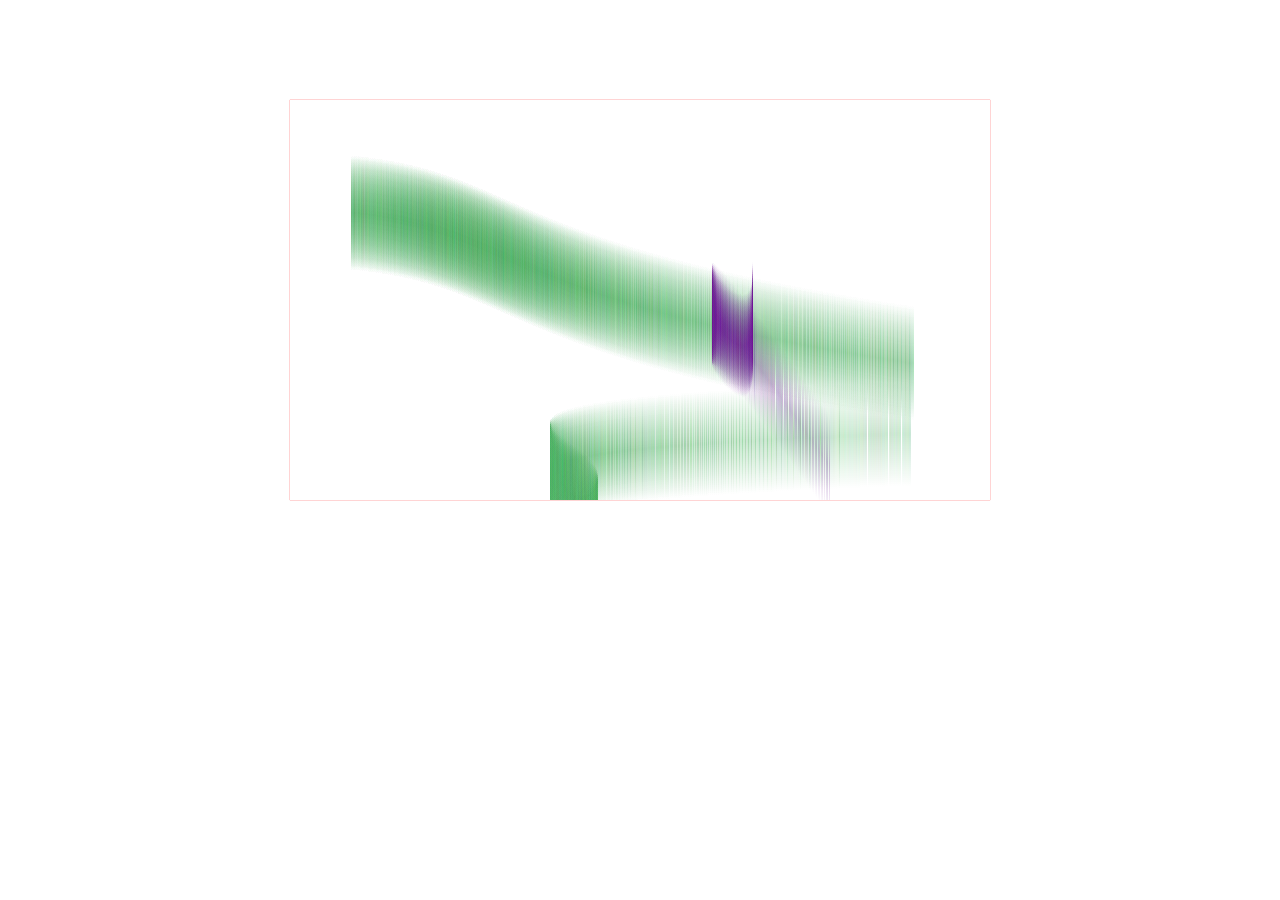
==== aurora1.html @ 8747a346 "极光特效" ====
<!doctype html>
<html lang="en">
<head>
    <meta charset="UTF-8">
    <meta name="Generator" content="">
    <meta name="Author" content="">
    <meta name="Keywords" content="">
    <meta name="Description" content="">
    <title>Document</title>
    <style type="text/css">
        .aurora {
            display: block;
            margin: 100px auto;
            box-shadow: 0 0 1px red;
        }
    </style>
</head>
<body>
<canvas class="aurora" width="700" height="400"></canvas>
<script type="text/javascript">
    var oAurora = document.getElementsByClassName('aurora')[0];
    var width = parseInt(oAurora.width);
    var height = parseInt(oAurora.height);
    var cxt = oAurora.getContext('2d');

    function BezireCurve(color) {
        this.r = color.r;
        this.g = color.g;
        this.b = color.b;
        this.speed = 30;
        this.h = randomNum(50, 80);
        this.params = [];
        this.dParams = [];
        var p0 = {}, p1 = {}, p2 = {}, p3 = {};
        // 随机产生贝塞尔函数的四个点，p1 p2在p0 p3构成的矩形内
        p0.x = randomNum(0, width);
        p0.y = randomNum(0, width);
        p3.x = randomNum(0, height);
        p3.y = randomNum(0, height);
        this.dx = Math.abs(p0.x - p3.x);
        p1.x = randomNum(Math.min(p0.x, p3.x), Math.max(p0.x, p3.x));
        p1.y = randomNum(0, height);
        p2.x = randomNum(Math.min(p0.x, p3.x), Math.max(p0.x, p3.x));
        p2.y = randomNum(0, height);
        this.params.push(p0, p1, p2, p3);
        // 随机产生四个点的增量
        for (var i = 0; i < 4; i++) {
            var dp = {};
            dp.x = randomNum(-this.speed, this.speed);
            dp.y = randomNum(-this.speed, this.speed);
            this.dParams.push(dp);
        }
    }

    BezireCurve.prototype = {
        bezirePoint: function (percent) {
            var q = [];
            var r = [];
            for (var i = 0; i < this.params.length - 1; i++) {
                q.push(this.percentPoint(this.params[i], this.params[i + 1], percent));
            }
            for (var i = 0; i < q.length - 1; i++) {
                r.push(this.percentPoint(q[i], q[i + 1], percent));
            }
            return this.percentPoint(r[0], r[1], percent);
        },
        percentPoint: function (p1, p2, percent) {
            var p = {};
            p.x = p1.x + (p2.x - p1.x) * percent;
            p.y = p1.y + (p2.y - p1.y) * percent;
            return p;
        },
        move: function () {
            for (var i = 0; i < 4; i++) {
                this.params[i].x += this.dParams[i].x;
                this.params[i].y += this.dParams[i].y;
                if (this.params[i].y < 0 || this.params[i].y > height) {
                    this.dParams[i].y = -this.dParams[i].y;
                    this.params[i].y += this.dParams[i].y;
                }
            }
            if (this.params[0].x < 0 || this.params[0].x > width) {
                this.dParams[0].x = -this.dParams[0].x;
                this.params[0].x += this.dParams[0].x;
            }
            if (this.params[3].x < 0 || this.params[3].x > width) {
                this.dParams[3].x = -this.dParams[3].x;
                this.params[3].x += this.dParams[3].x;
            }
            this.dx = Math.abs(this.params[0].x - this.params[3].x);
            var min = Math.min(this.params[0].x, this.params[3].x);
            var max = Math.max(this.params[0].x, this.params[3].x);
            if (this.params[1].x < min || this.params[1].x > max) {
                this.dParams[1].x = -this.dParams[1].x;
                this.params[1].x += this.dParams[1].x;
            }
            if (this.params[2].x < min || this.params[2].x > max) {
                this.dParams[2].x = -this.dParams[2].x;
                this.params[2].x += this.dParams[2].x;
            }
        },
        draw: function () {
            this.move();
//            console.log(this.params);
            for (var i = 0; i < this.dx * 5; i++) {
                var point = this.bezirePoint(0.2 * i / this.dx);
                var x = parseInt(point.x);
                var y = parseInt(point.y);
                var colorGrand = 20;
                var r = this.r + randomNum(-colorGrand, colorGrand);
                var g = this.g + randomNum(-colorGrand, colorGrand);
                var b = this.b + randomNum(-colorGrand, colorGrand);
                var a = 0.3 + randomNum(-1, 1) * 0.1;
                var rgba0 = 'rgba(' + r + ',' + g + ',' + b + ', 0)';
                var rgba1 = 'rgba(' + r + ',' + g + ',' + b + ', ' + a + ')';
                cxt.save();
                cxt.beginPath();
                var color = cxt.createLinearGradient(x, y - this.h, x, y + this.h);
                color.addColorStop(0, rgba0);
                color.addColorStop(0.5, rgba1);
                color.addColorStop(1, rgba0);
                cxt.fillStyle = color;
                cxt.fillRect(x, y - this.h, 1, 2 * this.h);
                cxt.closePath();
                cxt.restore();
            }
        }
    };
    var aurora = [];
    aurora.push(new BezireCurve({r: 80, g: 175, b: 100}));
    aurora.push(new BezireCurve({r: 110, g: 25, b: 150}));
    aurora.push(new BezireCurve({r: 80, g: 175, b: 100}));
    setInterval(function () {
        cxt.clearRect(0, 0, width, height);
        for (var i = 0; i < aurora.length; i++) {
            aurora[i].draw();
        }
    }, 10);

    function randomNum(min, max) {
        return parseInt(Math.random() * (max - min) + min);
    }
</script>
</body>
</html>
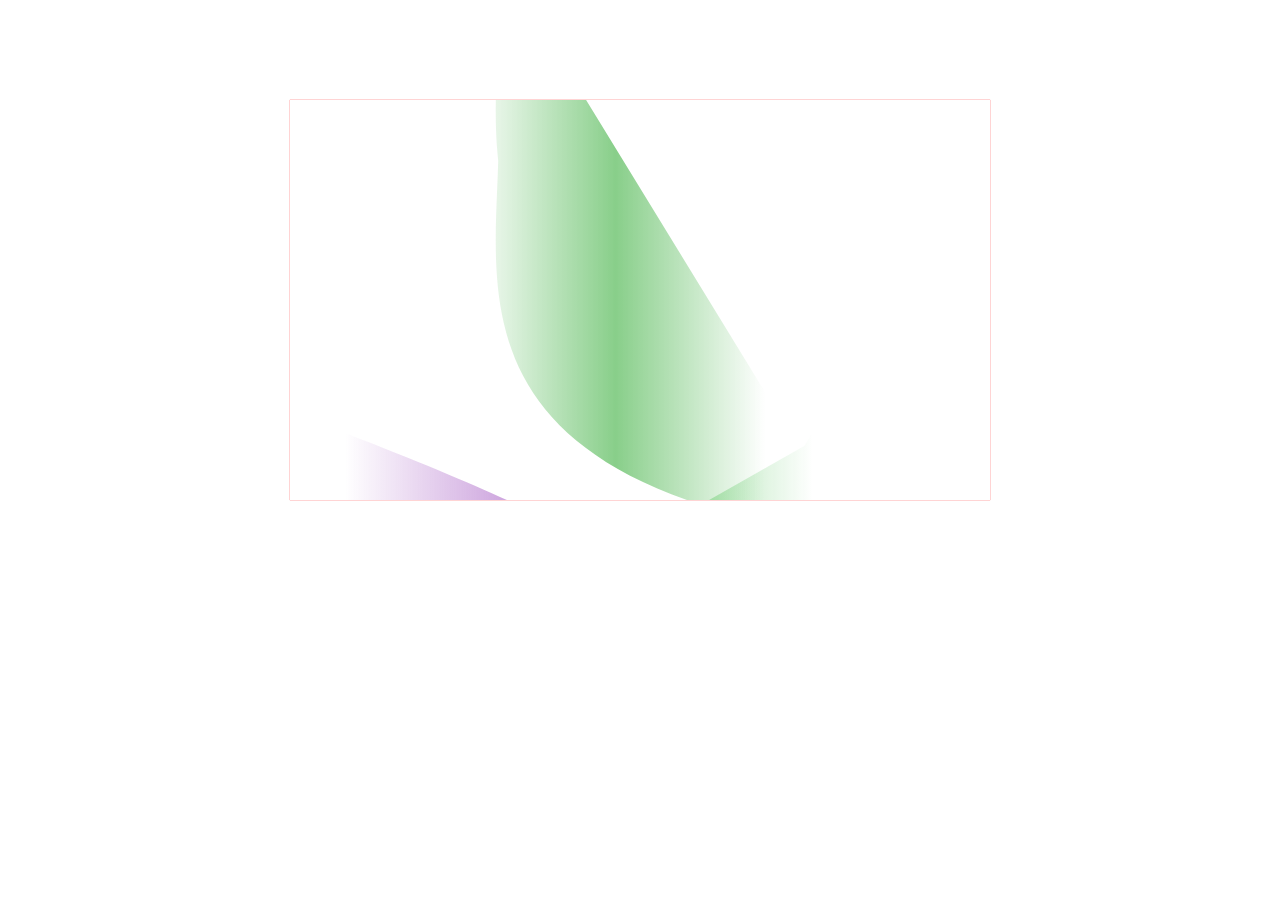
==== commit 9dbeeb16: "极光特效修改" ====
--- a/aurora1.html
+++ b/aurora1.html
@@ -27,21 +27,26 @@
         this.r = color.r;
         this.g = color.g;
         this.b = color.b;
+        this.overflow = 200;
+        this.width = this.overflow + width;
+        this.height = this.overflow + height;
         this.speed = 30;
         this.h = randomNum(50, 80);
         this.params = [];
         this.dParams = [];
         var p0 = {}, p1 = {}, p2 = {}, p3 = {};
         // 随机产生贝塞尔函数的四个点，p1 p2在p0 p3构成的矩形内
-        p0.x = randomNum(0, width);
-        p0.y = randomNum(0, width);
-        p3.x = randomNum(0, height);
-        p3.y = randomNum(0, height);
+        p0.x = randomNum(0, this.width);
+        p0.y = randomNum(0, this.width);
+        p3.x = randomNum(0, this.height);
+        p3.y = randomNum(0, this.height);
         this.dx = Math.abs(p0.x - p3.x);
-        p1.x = randomNum(Math.min(p0.x, p3.x), Math.max(p0.x, p3.x));
-        p1.y = randomNum(0, height);
-        p2.x = randomNum(Math.min(p0.x, p3.x), Math.max(p0.x, p3.x));
-        p2.y = randomNum(0, height);
+        this.minX = Math.min(p0.x, p3.x);
+        this.maxX = Math.max(p0.x, p3.x)
+        p1.x = randomNum(this.minX, this.maxX);
+        p1.y = randomNum(0, this.height);
+        p2.x = randomNum(this.minX, this.maxX);
+        p2.y = randomNum(0, this.height);
         this.params.push(p0, p1, p2, p3);
         // 随机产生四个点的增量
         for (var i = 0; i < 4; i++) {
@@ -53,77 +58,60 @@
     }
 
     BezireCurve.prototype = {
-        bezirePoint: function (percent) {
-            var q = [];
-            var r = [];
-            for (var i = 0; i < this.params.length - 1; i++) {
-                q.push(this.percentPoint(this.params[i], this.params[i + 1], percent));
-            }
-            for (var i = 0; i < q.length - 1; i++) {
-                r.push(this.percentPoint(q[i], q[i + 1], percent));
-            }
-            return this.percentPoint(r[0], r[1], percent);
-        },
-        percentPoint: function (p1, p2, percent) {
-            var p = {};
-            p.x = p1.x + (p2.x - p1.x) * percent;
-            p.y = p1.y + (p2.y - p1.y) * percent;
-            return p;
-        },
         move: function () {
             for (var i = 0; i < 4; i++) {
                 this.params[i].x += this.dParams[i].x;
                 this.params[i].y += this.dParams[i].y;
-                if (this.params[i].y < 0 || this.params[i].y > height) {
+                if (this.params[i].y < -this.overflow || this.params[i].y > this.height) {
                     this.dParams[i].y = -this.dParams[i].y;
                     this.params[i].y += this.dParams[i].y;
                 }
             }
-            if (this.params[0].x < 0 || this.params[0].x > width) {
+            if (this.params[0].x < -this.overflow || this.params[0].x > this.width) {
                 this.dParams[0].x = -this.dParams[0].x;
                 this.params[0].x += this.dParams[0].x;
             }
-            if (this.params[3].x < 0 || this.params[3].x > width) {
+            if (this.params[3].x < -this.overflow || this.params[3].x > this.width) {
                 this.dParams[3].x = -this.dParams[3].x;
                 this.params[3].x += this.dParams[3].x;
             }
             this.dx = Math.abs(this.params[0].x - this.params[3].x);
-            var min = Math.min(this.params[0].x, this.params[3].x);
-            var max = Math.max(this.params[0].x, this.params[3].x);
-            if (this.params[1].x < min || this.params[1].x > max) {
+            this.minX = Math.min(this.params[0].x, this.params[3].x);
+            this.maxX = Math.max(this.params[0].x, this.params[3].x);
+            if (this.params[1].x < this.minX || this.params[1].x > this.maxX) {
                 this.dParams[1].x = -this.dParams[1].x;
                 this.params[1].x += this.dParams[1].x;
             }
-            if (this.params[2].x < min || this.params[2].x > max) {
+            if (this.params[2].x < this.minX || this.params[2].x > this.maxX) {
                 this.dParams[2].x = -this.dParams[2].x;
                 this.params[2].x += this.dParams[2].x;
             }
         },
         draw: function () {
             this.move();
-//            console.log(this.params);
-            for (var i = 0; i < this.dx * 5; i++) {
-                var point = this.bezirePoint(0.2 * i / this.dx);
-                var x = parseInt(point.x);
-                var y = parseInt(point.y);
-                var colorGrand = 20;
-                var r = this.r + randomNum(-colorGrand, colorGrand);
-                var g = this.g + randomNum(-colorGrand, colorGrand);
-                var b = this.b + randomNum(-colorGrand, colorGrand);
-                var a = 0.3 + randomNum(-1, 1) * 0.1;
-                var rgba0 = 'rgba(' + r + ',' + g + ',' + b + ', 0)';
-                var rgba1 = 'rgba(' + r + ',' + g + ',' + b + ', ' + a + ')';
-                cxt.save();
-                cxt.beginPath();
-                var color = cxt.createLinearGradient(x, y - this.h, x, y + this.h);
-                color.addColorStop(0, rgba0);
-                color.addColorStop(0.5, rgba1);
-                color.addColorStop(1, rgba0);
-                cxt.fillStyle = color;
-                cxt.fillRect(x, y - this.h, 1, 2 * this.h);
-                cxt.closePath();
-                cxt.restore();
-            }
+            var colorGrand = 20;
+            var r = this.r + randomNum(-colorGrand, colorGrand);
+            var g = this.g + randomNum(-colorGrand, colorGrand);
+            var b = this.b + randomNum(-colorGrand, colorGrand);
+            var a = 0.7 + randomNum(-1, 1) * 0.1;
+            var rgba0 = 'rgba(' + r + ',' + g + ',' + b + ', 0)';
+            var rgba1 = 'rgba(' + r + ',' + g + ',' + b + ', ' + a + ')';
+            cxt.save();
+            cxt.beginPath();
+            var color = cxt.createLinearGradient(this.minX, 0, this.maxX, 0);
+            color.addColorStop(0, rgba0);
+            color.addColorStop(0.5, rgba1);
+            color.addColorStop(1, rgba0);
+            cxt.fillStyle = color;
+            cxt.moveTo(this.params[0].x,this.params[0].y - this.h);
+            cxt.bezierCurveTo(this.params[1].x,this.params[1].y - this.h,this.params[2].x,this.params[2].y - this.h,this.params[3].x,this.params[3].y - this.h);
+            cxt.moveTo(this.params[0].x,this.params[0].y - this.h);
+            cxt.lineTo(this.params[0].x,this.params[0].y + this.h);
+            cxt.bezierCurveTo(this.params[1].x,this.params[1].y + this.h,this.params[2].x,this.params[2].y + this.h,this.params[3].x,this.params[3].y + this.h);
+            cxt.lineTo(this.params[3].x,this.params[3].y - this.h);
+            cxt.closePath();
+            cxt.fill();//Rect(x, y - this.h, 1, 2 * this.h);
+            cxt.restore();
         }
     };
     var aurora = [];
@@ -135,7 +123,7 @@
         for (var i = 0; i < aurora.length; i++) {
             aurora[i].draw();
         }
-    }, 10);
+    }, 20);
 
     function randomNum(min, max) {
         return parseInt(Math.random() * (max - min) + min);
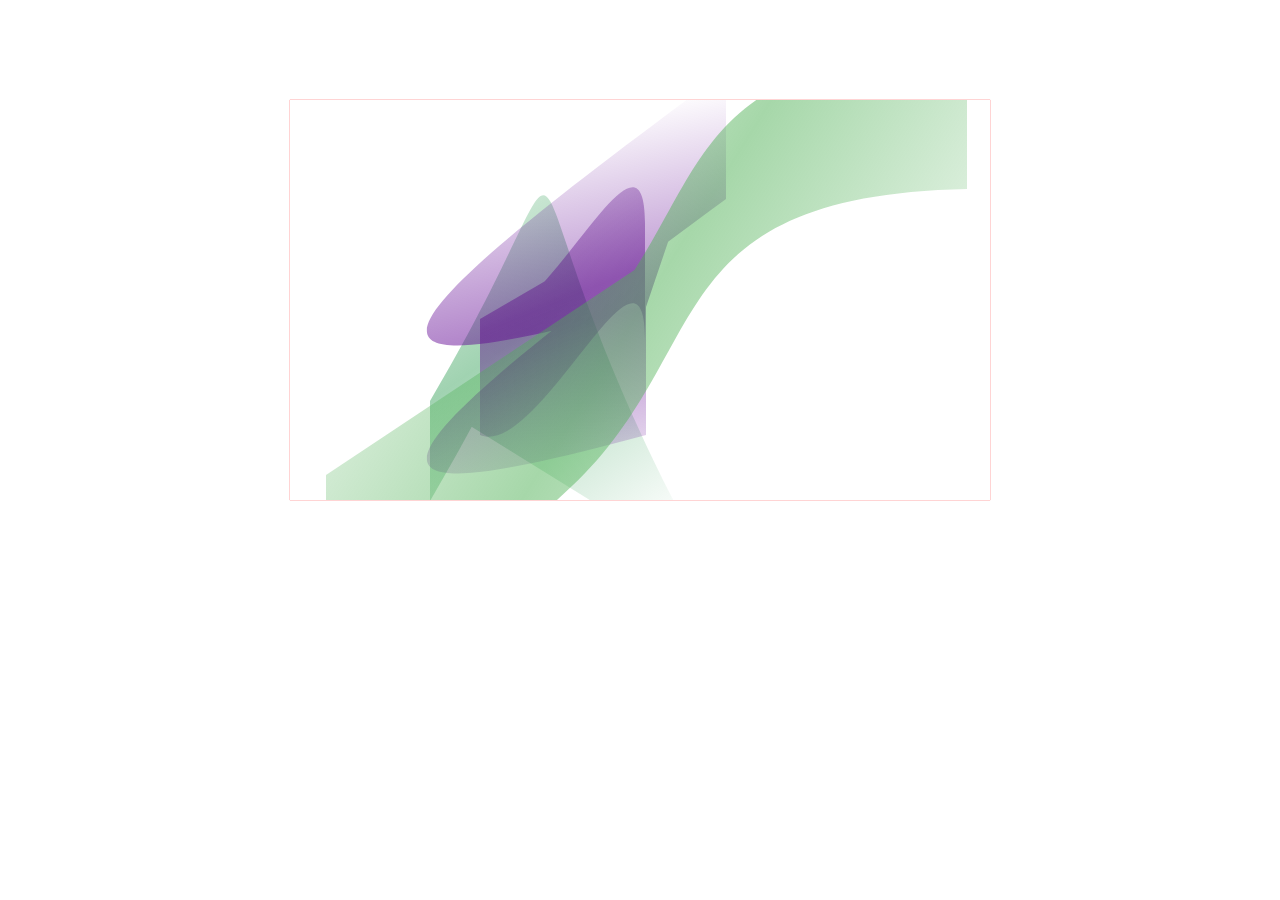
==== commit 8b158722: "极光特效" ====
--- a/aurora1.html
+++ b/aurora1.html
@@ -27,10 +27,10 @@
         this.r = color.r;
         this.g = color.g;
         this.b = color.b;
-        this.overflow = 200;
+        this.overflow = 0;
         this.width = this.overflow + width;
         this.height = this.overflow + height;
-        this.speed = 30;
+        this.speed = 20;
         this.h = randomNum(50, 80);
         this.params = [];
         this.dParams = [];
@@ -42,7 +42,7 @@
         p3.y = randomNum(0, this.height);
         this.dx = Math.abs(p0.x - p3.x);
         this.minX = Math.min(p0.x, p3.x);
-        this.maxX = Math.max(p0.x, p3.x)
+        this.maxX = Math.max(p0.x, p3.x);
         p1.x = randomNum(this.minX, this.maxX);
         p1.y = randomNum(0, this.height);
         p2.x = randomNum(this.minX, this.maxX);
@@ -93,12 +93,12 @@
             var r = this.r + randomNum(-colorGrand, colorGrand);
             var g = this.g + randomNum(-colorGrand, colorGrand);
             var b = this.b + randomNum(-colorGrand, colorGrand);
-            var a = 0.7 + randomNum(-1, 1) * 0.1;
+            var a = 0.5 + randomNum(-1, 1) * 0.1;
             var rgba0 = 'rgba(' + r + ',' + g + ',' + b + ', 0)';
             var rgba1 = 'rgba(' + r + ',' + g + ',' + b + ', ' + a + ')';
             cxt.save();
             cxt.beginPath();
-            var color = cxt.createLinearGradient(this.minX, 0, this.maxX, 0);
+            var color = cxt.createLinearGradient(this.minX, 0, this.maxX, height);
             color.addColorStop(0, rgba0);
             color.addColorStop(0.5, rgba1);
             color.addColorStop(1, rgba0);
@@ -110,12 +110,13 @@
             cxt.bezierCurveTo(this.params[1].x,this.params[1].y + this.h,this.params[2].x,this.params[2].y + this.h,this.params[3].x,this.params[3].y + this.h);
             cxt.lineTo(this.params[3].x,this.params[3].y - this.h);
             cxt.closePath();
-            cxt.fill();//Rect(x, y - this.h, 1, 2 * this.h);
+            cxt.fill();
             cxt.restore();
         }
     };
     var aurora = [];
     aurora.push(new BezireCurve({r: 80, g: 175, b: 100}));
+    aurora.push(new BezireCurve({r: 110, g: 25, b: 150}));
     aurora.push(new BezireCurve({r: 110, g: 25, b: 150}));
     aurora.push(new BezireCurve({r: 80, g: 175, b: 100}));
     setInterval(function () {
